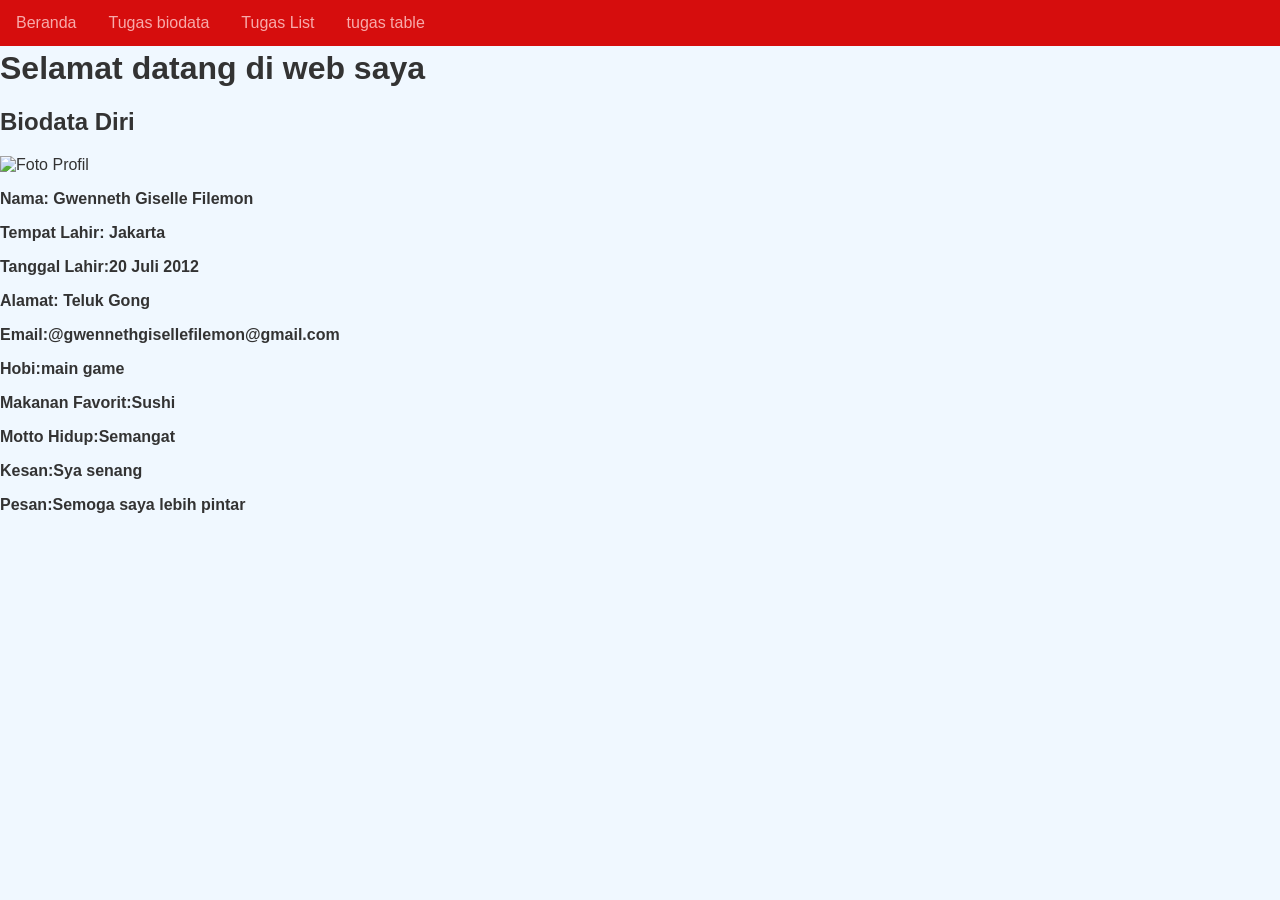
==== biodata.html @ 8a2d82ad "commit" ====
<!DOCTYPE html>
<html lang="en">
<head>
    <title>Tugas Biodata Diri</title>
    <link rel="stylesheet" href="style.css">
    <link rel="stylesheet" href="biodata.css">
</head>
<body>
    <div class="wadah-utama">
    <ul>
        <li><a href="beranda.html">Beranda</a></li>
        <li><a href="biodata.html">Tugas biodata</a></li>
        <li><a href="list.html">Tugas List</a></li>
        <li><a href="table.html">tugas table</a></li>
    </ul>
        <div class="judul">
            <h1>Selamat datang di web saya</h1>
        </div>

        <div class="kartu-biodata">
            <h2>Biodata Diri</h2>

            <div class="bungkus-foto">
                <img src="" alt="Foto Profil">
            </div>

            <div class="informasi-diri">
                <p><strong>Nama: Gwenneth Giselle Filemon</strong></p>
                <p><strong>Tempat Lahir: Jakarta</strong></p>
                <p><strong>Tanggal Lahir:20 Juli 2012</strong></p>
                <p><strong>Alamat: Teluk Gong</strong></p>
                <p><strong>Email:@gwennethgisellefilemon@gmail.com</strong></p>
                <p><strong>Hobi:main game</strong></p>
                <p><strong>Makanan Favorit:Sushi</strong></p>
                <p><strong>Motto Hidup:Semangat</strong></p>
                <p><strong>Kesan:Sya senang</strong></p>
                <p><strong>Pesan:Semoga saya lebih pintar</strong></p>
            </div>
        </div>
    </body>
    </html>
---- style.css ----
body{
    margin: 0;
    padding: 0;
}

ul {
    list-style-type: none;
    margin: 0;
    padding: 0;
    overflow: hidden;
    background: rgb(214, 13, 13);
    position: fixed;
    top: 0;
    width: 100%;
}

li {
    float: left;
}

li a {
    display: block;
    color: rgb(247, 170, 170);
    text-align: center;
    padding: 14px 16px;
    text-decoration: none;
}

li a:hover{
    background: #877bcc;
    color: black;
}

h1{
    margin-top: 50px;
}
---- biodata.css ----
/* Mengatur gaya dasar seluruh halaman web */

body {

background-color: #f0f8ff;

font-family: Arial, sans-serif;

color: #333333;

}

/* Mengatur wadah paling luar agar teksnya rata ten

.wadah-utama (

}

text-align: center;

/* Menghias bagian judul */

judul h1 {

color: #2c3e50;

/* Membuat tampilan kotak Biodata seperti "Kartu

kartu-biodata (
background-color: white;
width: 90%;
max-width: 400px;
margin: auto;
border-style: solid;
border-color: #3408b;
bonger-radius:15px;
background-color: white;
width: 90%
max-width: 400px;
margin: auto;
border-style: solid;
border-color: #3498db;
border-radius: 15px;

/* Menghias Judul di dalam kartu */

}
kartu-biodata h2 {
background-color: #124363;
color: white;
}

/* Menghias foto profil agar bentuknya lingkaran dan kekinian */

bungkus-foto img {
width: 120px;
height: 120px;
border-style:solid;
border-color:#3498db;
border-radius:50%;
}

/* Mengatur teks biodata agar rapi dan rata kiri

  .informasi-diri (
text-align:left;
font-size: 14px;
)
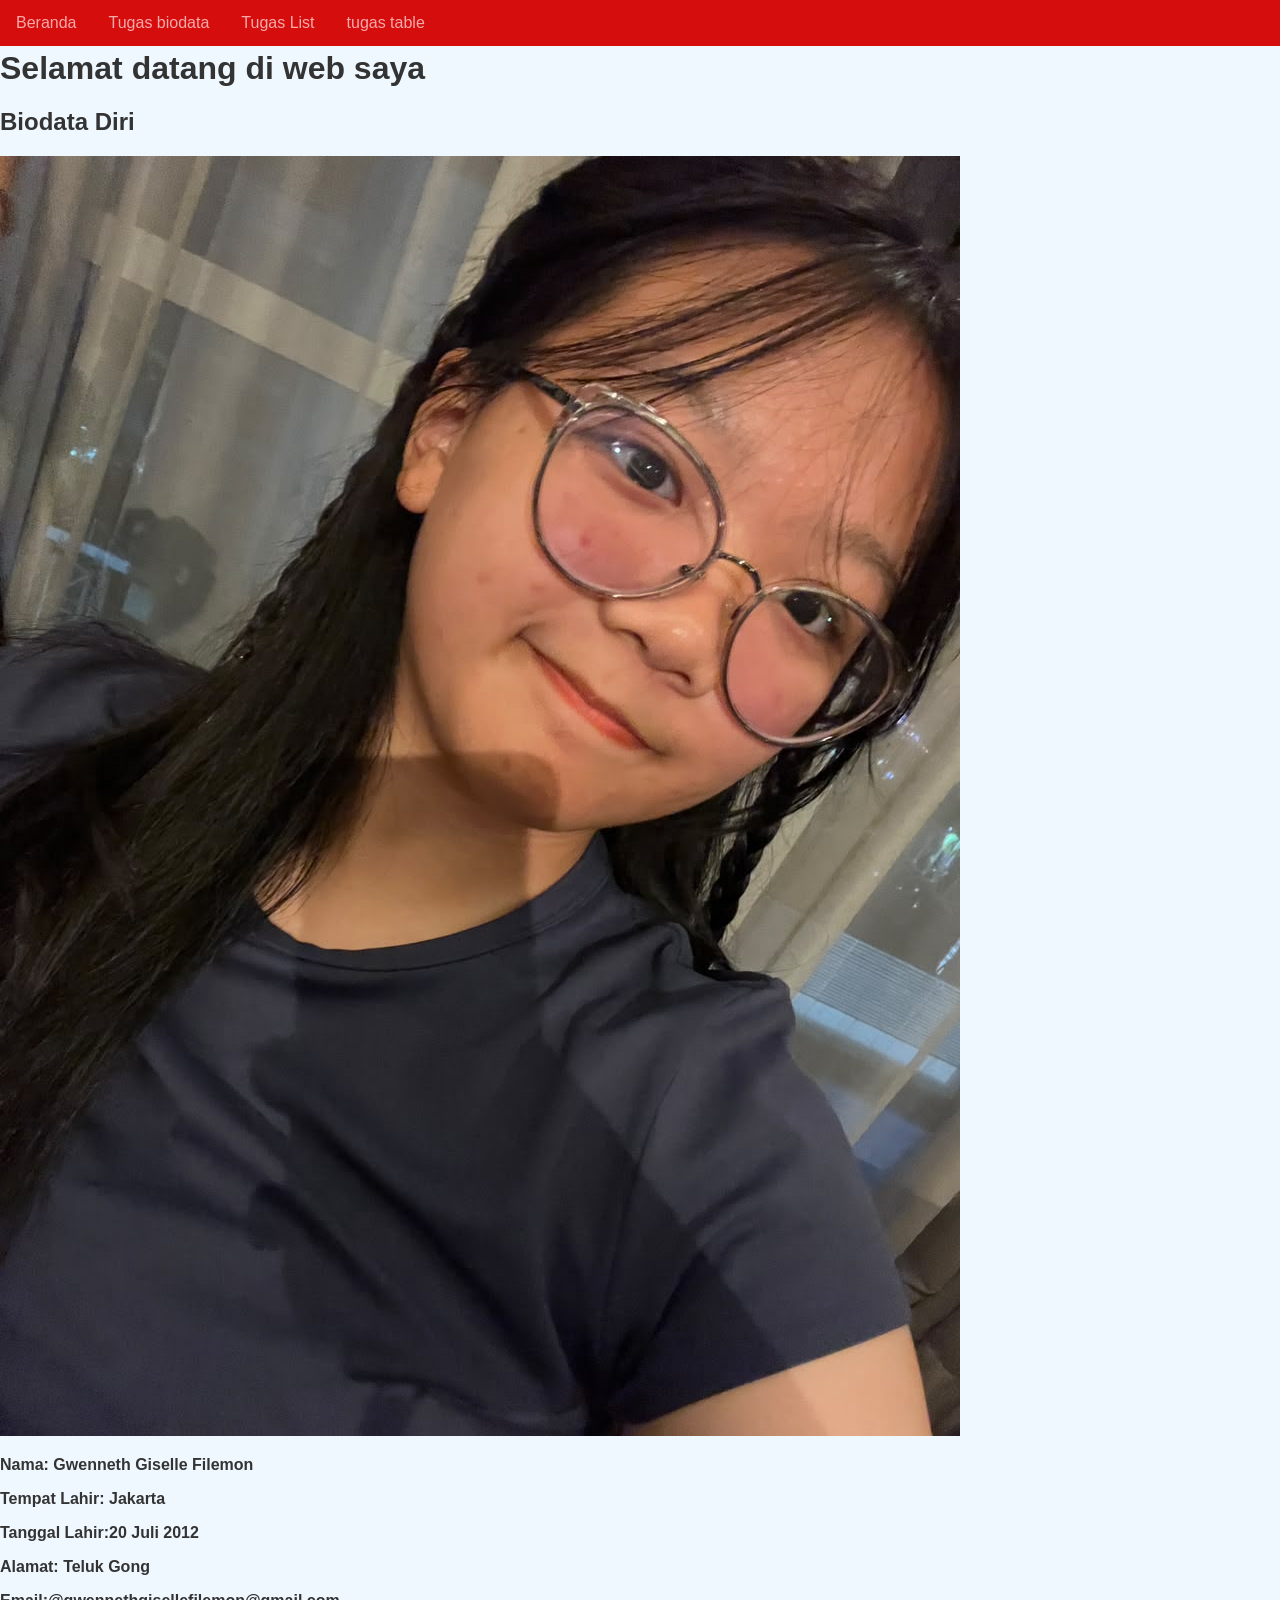
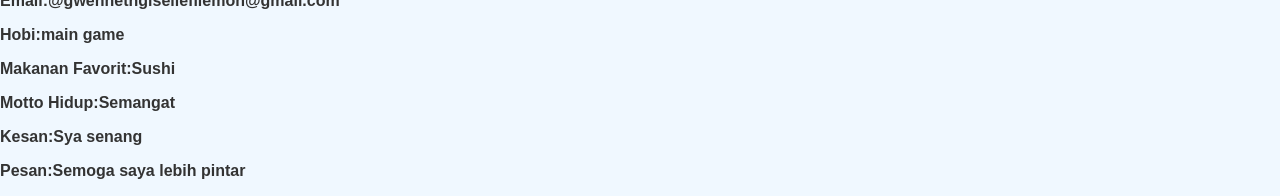
==== commit 4773ed92: "commit" ====
--- a/biodata.html
+++ b/biodata.html
@@ -21,7 +21,7 @@
             <h2>Biodata Diri</h2>
 
             <div class="bungkus-foto">
-                <img src="" alt="Foto Profil">
+                <img src="foto.jpeg" alt="Foto Profil">
             </div>
 
             <div class="informasi-diri">
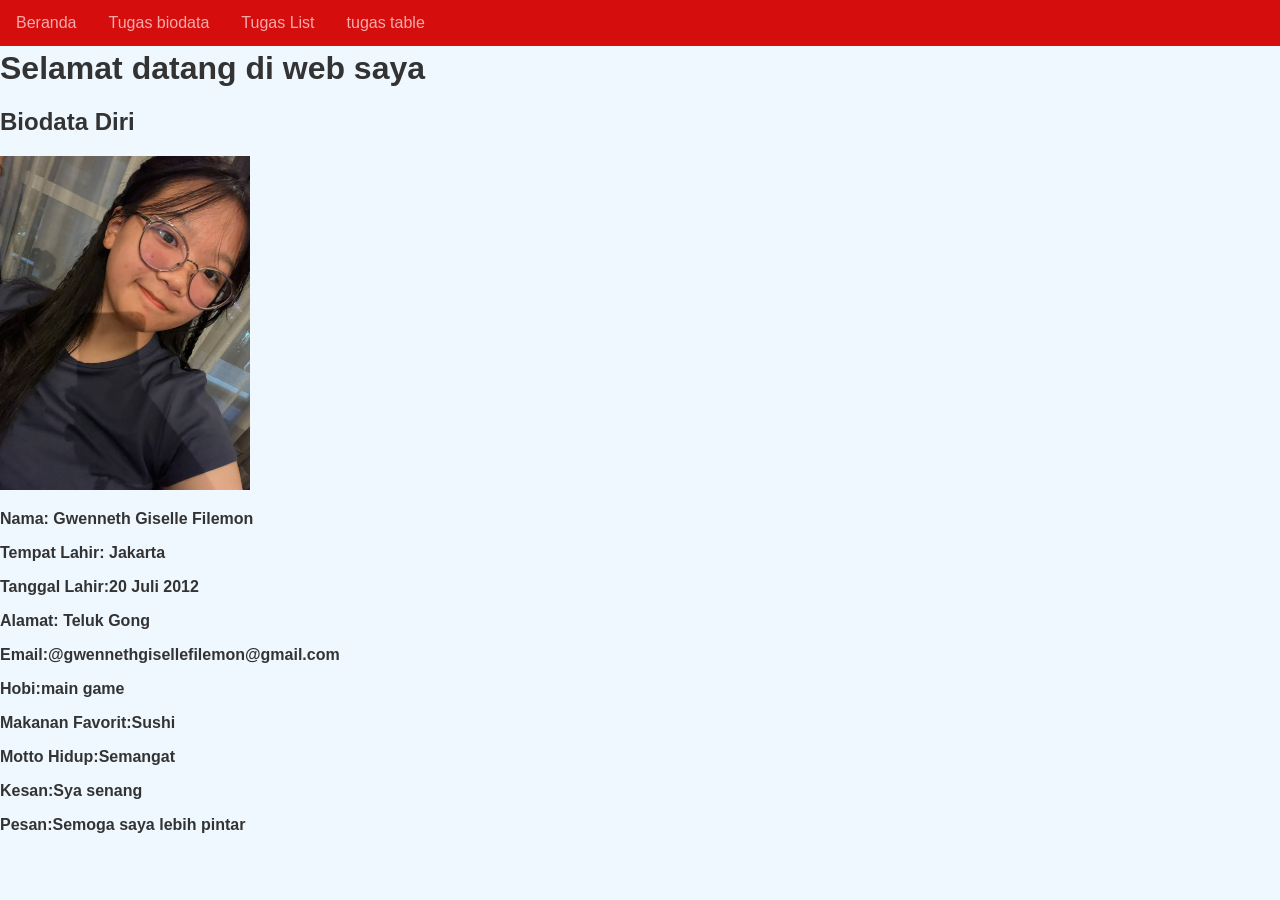
==== commit 6e95c7b7: "width" ====
--- a/biodata.html
+++ b/biodata.html
@@ -21,7 +21,7 @@
             <h2>Biodata Diri</h2>
 
             <div class="bungkus-foto">
-                <img src="foto.jpeg" alt="Foto Profil">
+                <img src="foto.jpeg" alt="Foto Profil" width="250">
             </div>
 
             <div class="informasi-diri">
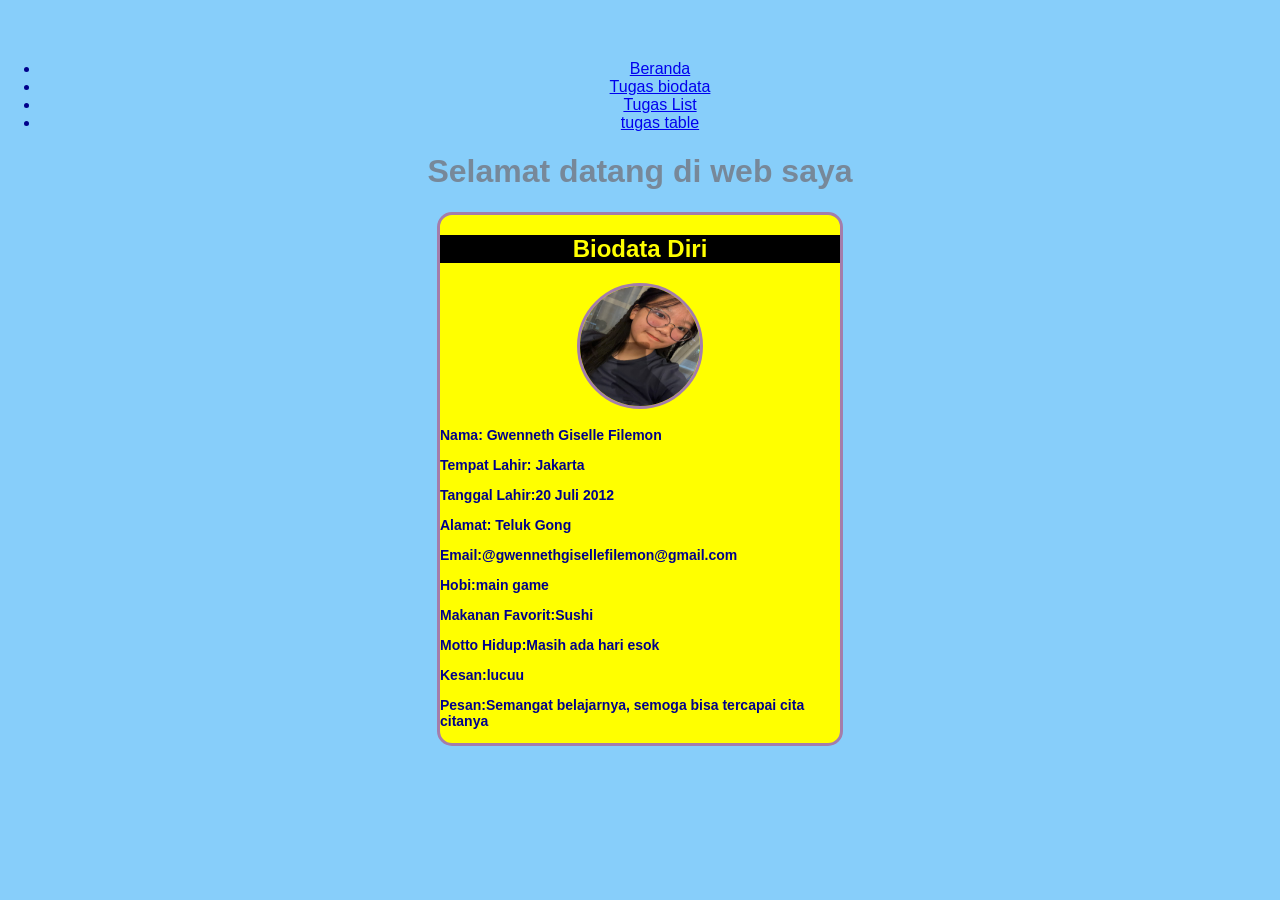
==== commit 1fbecc26: "layout" ====
--- a/biodata.html
+++ b/biodata.html
@@ -32,9 +32,9 @@
                 <p><strong>Email:@gwennethgisellefilemon@gmail.com</strong></p>
                 <p><strong>Hobi:main game</strong></p>
                 <p><strong>Makanan Favorit:Sushi</strong></p>
-                <p><strong>Motto Hidup:Semangat</strong></p>
-                <p><strong>Kesan:Sya senang</strong></p>
-                <p><strong>Pesan:Semoga saya lebih pintar</strong></p>
+                <p><strong>Motto Hidup:Masih ada hari esok</strong></p>
+                <p><strong>Kesan:lucuu</strong></p>
+                <p><strong>Pesan:Semangat belajarnya, semoga bisa tercapai cita citanya</strong></p>
             </div>
         </div>
     </body>
--- a/style.css
+++ b/style.css
@@ -1,36 +1,120 @@
 body{
     margin: 0;
     padding: 0;
+    font-family: Arial, sans-serif;
 }
 
-ul {
+nav.navbar ul {
     list-style-type: none;
     margin: 0;
     padding: 0;
-    overflow: hidden;
-    background: rgb(214, 13, 13);
+    background: navy;
     position: fixed;
     top: 0;
+    left: 0;
     width: 100%;
+    display: flex;
+    z-index: 1000;
 }
 
-li {
-    float: left;
-}
-
-li a {
+nav.navbar li a {
     display: block;
-    color: rgb(247, 170, 170);
-    text-align: center;
+    color: white;
     padding: 14px 16px;
     text-decoration: none;
 }
 
-li a:hover{
-    background: #877bcc;
+nav.navbar li a:hover {
+    background: lime;
     color: black;
 }
 
-h1{
-    margin-top: 50px;
+nav.navbar li a.active {
+    background: #3fe1bd;
+    color: black;
+}
+
+.wadah-utama {
+    margin-top: 60px;
+}
+
+
+li.dropdown {
+    display: inline-block;
+}
+
+.dropdown-content {
+    display: none;
+    position: absolute;
+    background-color: #f9f9f9;
+    min-width: 160px;
+    box-shadow: 0px 8px 16px 0px rgba(0,0,0,0.2);
+    z-index: 1;
+}
+
+.dropdown-content a {
+    color: black !important;
+    padding: 12px 16px;
+    text-decoration: none;
+    display: block;
+    text-align: left;
+}
+
+.dropdown-content a:hover {
+    background-color: #cbd5e1;
+}
+
+.dropdown:hover .dropdown-content {
+    display: block;
+}
+.header-halaman {
+    background-color: white;
+    text-align: center;
+    padding: 20px;
+    margin-bottom: 20px; 
+    border-radius: 8px;
+    box-shadow: 0 2px 4px rgba(0,0,0,0.1); 
+}
+
+.header-halaman h1 {
+    color: navy;
+    margin: 0 0 10px 0;
+}
+
+.baris {
+    display: flex;
+    gap: 20px;
+}
+
+.kolom {
+    background-color: white;
+    padding: 20px;
+    border-radius: 8px;
+    box-shadow: 0 2px 4px rgba(0,0,0,0.1);
+}
+
+.kiri {
+    flex: 25%;
+}
+
+.tengah {
+    flex: 50%;
+}
+
+.kanan {
+    flex: 25%;
+}
+
+.kolom img {
+    width: 100%;
+    border-radius: 5px;
+    margin-bottom: 15px;
+}
+
+.footer {
+    background-color: navy;
+    color: white;
+    text-align: center;
+    padding: 15px;
+    margin-top: 40px;
 }
--- a/biodata.css
+++ b/biodata.css
@@ -1,68 +1,41 @@
-/* Mengatur gaya dasar seluruh halaman web */
-
 body {
-
-background-color: #f0f8ff;
-
-font-family: Arial, sans-serif;
-
-color: #333333;
-
+    background-color: lightskyblue;
+    font-family: Arial, sans-serif;
+    color: darkblue;
 }
 
-/* Mengatur wadah paling luar agar teksnya rata ten
-
-.wadah-utama (
-
+.wadah-utama {
+    text-align: center;
 }
 
-text-align: center;
-
-/* Menghias bagian judul */
-
-judul h1 {
-
-color: #2c3e50;
-
-/* Membuat tampilan kotak Biodata seperti "Kartu
-
-kartu-biodata (
-background-color: white;
-width: 90%;
-max-width: 400px;
-margin: auto;
-border-style: solid;
-border-color: #3408b;
-bonger-radius:15px;
-background-color: white;
-width: 90%
-max-width: 400px;
-margin: auto;
-border-style: solid;
-border-color: #3498db;
-border-radius: 15px;
-
-/* Menghias Judul di dalam kartu */
-
-}
-kartu-biodata h2 {
-background-color: #124363;
-color: white;
+.judul h1 {
+    color: lightslategray;
 }
 
-/* Menghias foto profil agar bentuknya lingkaran dan kekinian */
-
-bungkus-foto img {
-width: 120px;
-height: 120px;
-border-style:solid;
-border-color:#3498db;
-border-radius:50%;
+.kartu-biodata {
+    background-color: yellow;
+    width: 90%;
+    max-width: 400px;
+    margin: auto;
+    border-style: solid;
+    border-color: #a47dab;
+    border-radius: 15px;
 }
 
-/* Mengatur teks biodata agar rapi dan rata kiri
+.kartu-biodata h2 {
+    background-color: #000000;
+    color: yellow;
+}
 
-  .informasi-diri (
-text-align:left;
-font-size: 14px;
-)+.bungkus-foto img {
+    width: 120px;
+    height: 120px;
+    border-style: solid;
+    border-color: #a47dab;
+    border-radius: 50%;
+}
+
+.informasi-diri {
+    text-align: left;
+    font-size: 14px;
+}
